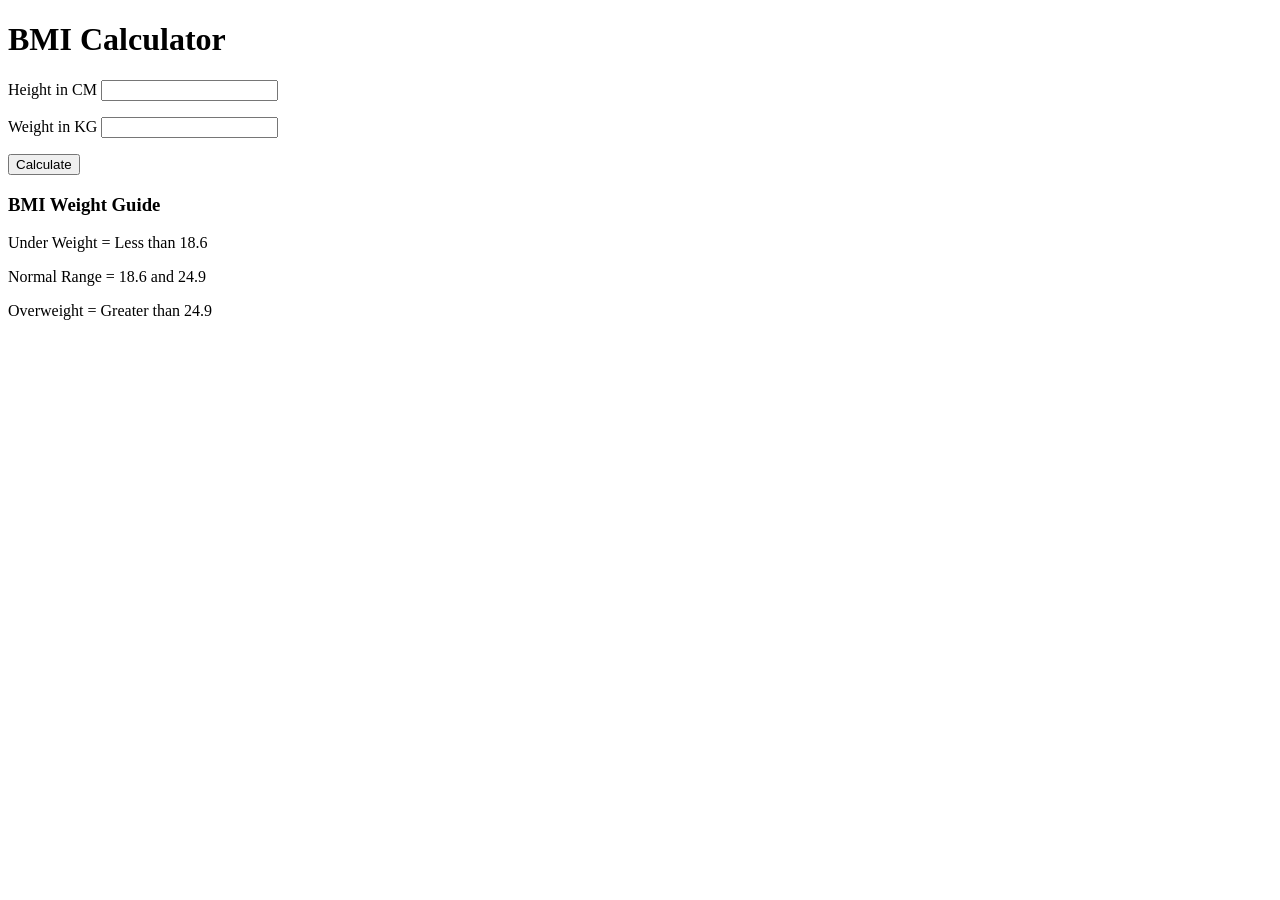
==== basics/Project2/form.html @ a4ac35dc "js projects" ====
<!DOCTYPE html>
<html lang="en">
<head>
    <meta charset="UTF-8">
    <meta name="viewport" content="width=device-width, initial-scale=1.0">
    <title>Document</title>

</head>
<body>
    <h1>BMI Calculator</h1>
    <form action="">
        <p><label for="">Height in CM</label>
        <input type="text" id="height"></p>
        <p><label for="">Weight in KG</label>
        <input type="text" id="weight"></p>  
        <button>Calculate</button>
        <div id="results"></div>
        <div id="weight-guide">
        <h3>BMI Weight Guide</h3>
        <p>Under Weight = Less than 18.6</p>
        <p>Normal Range = 18.6 and 24.9</p>
        <p>Overweight = Greater than 24.9</p>
        </div>
   
    </form>
    <script src="form.js"></script>
</body>
</html>
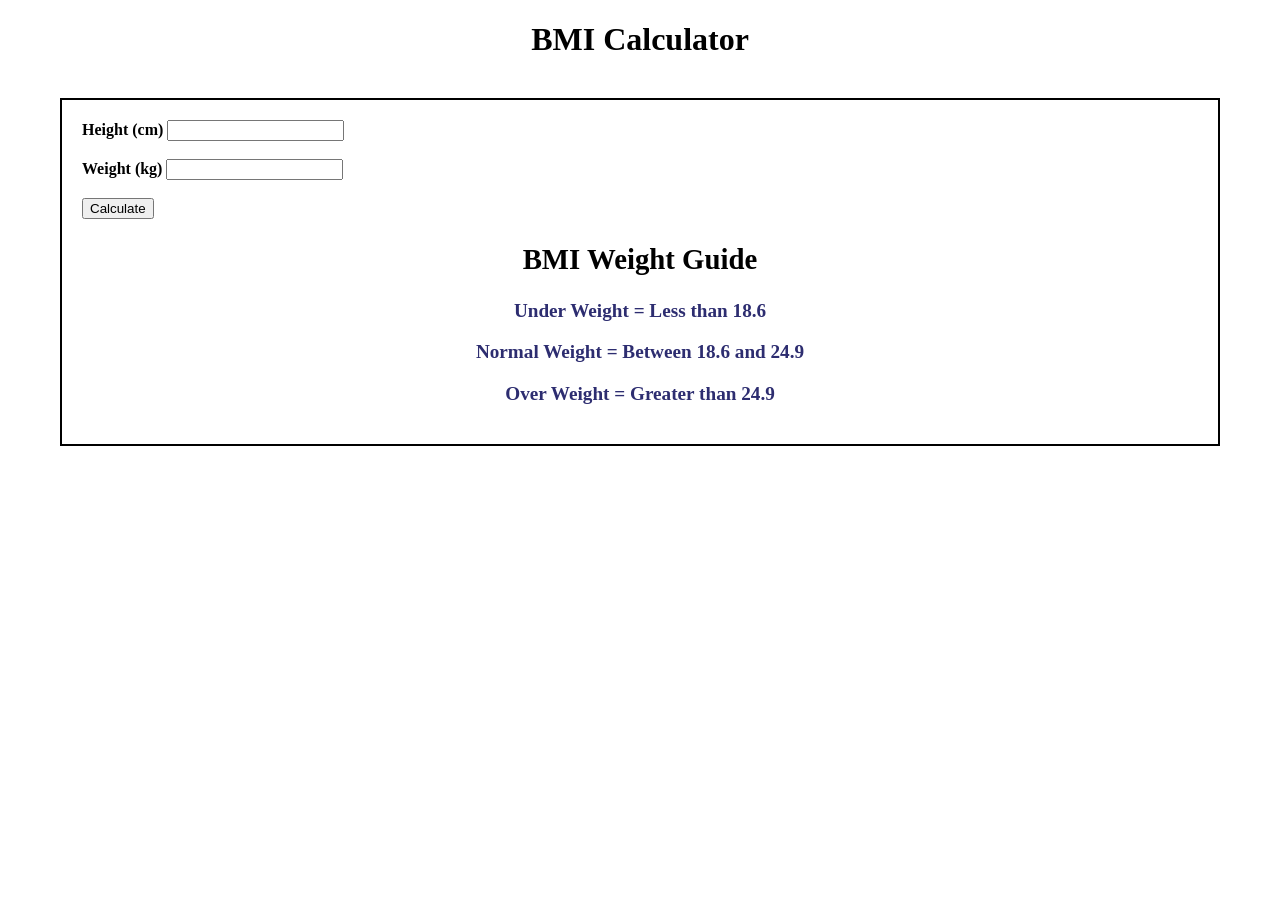
==== commit a10d7156: "Projects" ====
--- a/basics/Project2/form.html
+++ b/basics/Project2/form.html
@@ -4,25 +4,29 @@
     <meta charset="UTF-8">
     <meta name="viewport" content="width=device-width, initial-scale=1.0">
     <title>Document</title>
+    <link rel="stylesheet" href="form.css">
 
 </head>
 <body>
+
     <h1>BMI Calculator</h1>
     <form action="">
-        <p><label for="">Height in CM</label>
-        <input type="text" id="height"></p>
-        <p><label for="">Weight in KG</label>
-        <input type="text" id="weight"></p>  
-        <button>Calculate</button>
-        <div id="results"></div>
-        <div id="weight-guide">
-        <h3>BMI Weight Guide</h3>
-        <p>Under Weight = Less than 18.6</p>
-        <p>Normal Range = 18.6 and 24.9</p>
-        <p>Overweight = Greater than 24.9</p>
+        <div id="req">
+    <label for="" >Height (cm)</label>
+    <input type="text" name="" id="height"><br><br>
+    <label for="">Weight (kg)</label>
+    <input type="text" name="" id="weight">  
+    <br><br>
+    <button id="btn">Calculate</button>  
+    <br>
         </div>
-   
-    </form>
-    <script src="form.js"></script>
+    <div id="results">
+    <h2>BMI Weight Guide</h2>
+    <p>Under Weight = Less than 18.6</p>
+    <p>Normal Weight = Between 18.6 and 24.9</p>
+    <p>Over Weight = Greater than 24.9</p>
+    </div>
+</form>
 </body>
+<script src="form.js"></script>
 </html>
--- a/basics/Project2/form.css
+++ b/basics/Project2/form.css
@@ -0,0 +1,23 @@
+ h2{
+        color: black;
+    }
+    form{
+        border: 2px solid black;
+        margin: 40px;
+        padding: 20px;
+    }
+    body{
+        margin: 20px;
+        font-weight: bold;
+    }
+    h1{
+        text-align: center;
+    }
+    #results{
+        text-align: center;
+    }
+    #results{
+        color: rgb(45, 45, 112);
+        font-size: larger;
+        
+    }
